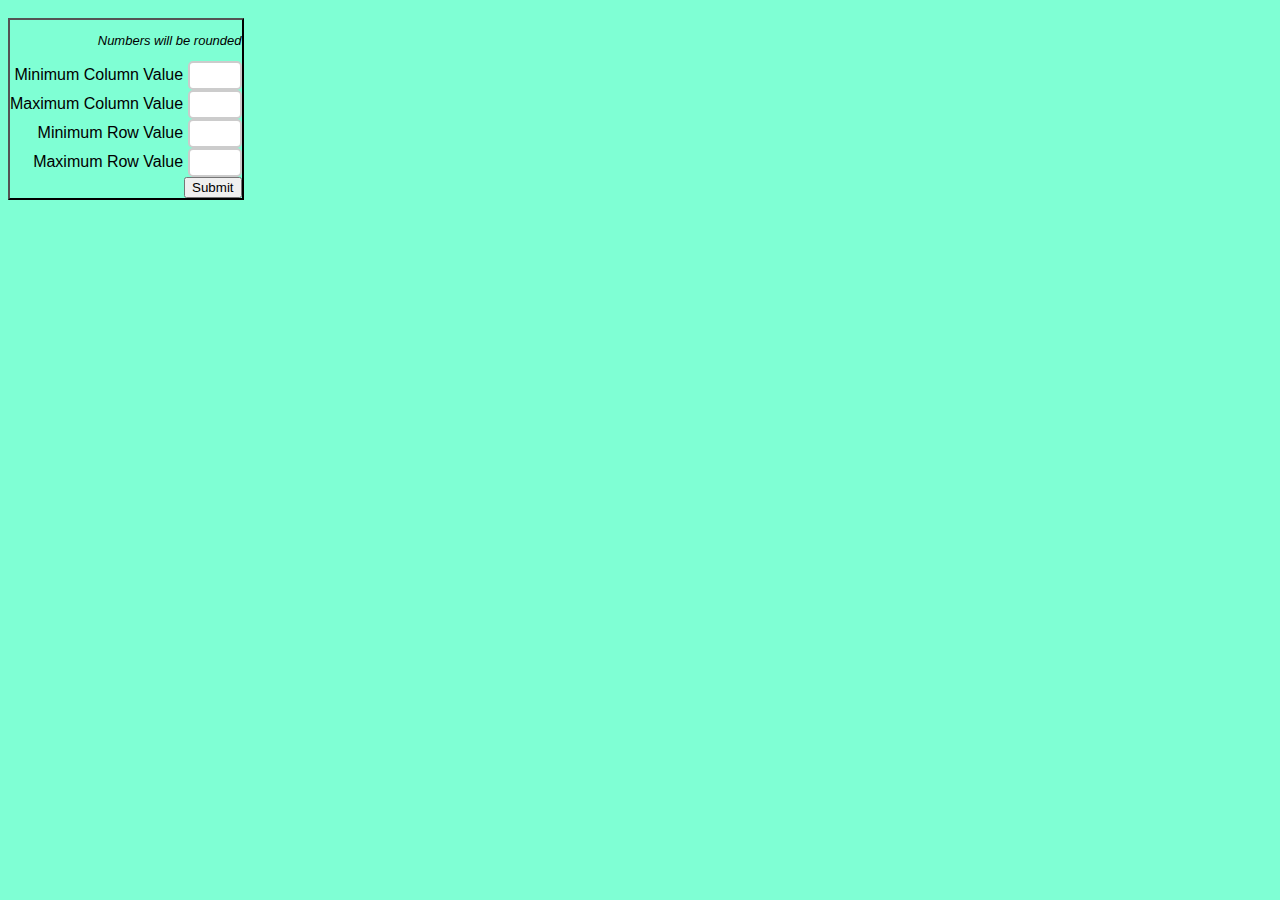
==== hw3.html @ 26994592 "hw3" ====
<!DOCTYPE html>
<html>
    <head>
        <link rel="stylesheet" href="./css/stylesheet.css">
        <title>Page Title</title>
    </head>

    <body>
        <div>
            <p id="errorMSG"></p>
        </div>
    <div id="form">
        <p id="disc">Numbers will be rounded</p>
        <form id="nums" onsubmit="createTable()"> 
            <label for="firstNum">Minimum Column Value</label>
            <input type="number" id="num1" name="num1" onblur="checkError(this.value)"><br>
            <label for="secondNum">Maximum Column Value</label>
            <input type="number" id="num2" name="num2" onblur="checkError(this.value)"><br>
            <label for="thirdNum">Minimum Row Value</label>
            <input type="number" id="num3" name="num3" onblur="checkError(this.value)"><br>
            <label for="fourthNum">Maximum Row Value</label>
            <input type="number" id="num4" name="num4" onblur="checkError(this.value)"><br>

            <input type = "button" value="Submit" onclick="table()">
        </form>
    </div>
    
    <div id="table"></div>

    <script src="./js/table.js"></script>
    </body>
</html>
---- css/stylesheet.css ----
body {
    background-color: aquamarine;
}
#disc{
    font-size: small;
    font-style: italic;
}
#form {
    font-family: Arial, Helvetica, sans-serif;
    text-align: right;
    margin-top: 10px;
    margin-bottom: 30px;
    padding: %;
    border: 2px outset black;
    display: inline-block;
    position:relative;
    
}

#table{
    margin-right:auto;
    max-width: 80%;
    max-height: 600px;
    display: block;
    overflow: auto;
    table-layout: fixed;
}
#table table, th, td{
    font-family: Arial, Helvetica, sans-serif;
    border: 1px solid black;
    border-collapse: collapse;
    width: 100px;  
}
#table th{
    top: 0;
    left: 0;
    background-color: rgb(126, 126, 126);
    position: sticky;
    
}
#table td:nth-child(even){
    background-color: rgb(16, 211, 16);
}
#errorMSG{
    background-color: pink;
    font-family: Arial, Helvetica, sans-serif;
    
    border-radius: 10px;
    margin-top: 20px;
    margin-bottom: 20px;
    padding: 5px;
}


input[type=number] {
    padding:5px; 
    border:2px solid #ccc; 
    -webkit-border-radius: 5px;
    border-radius: 5px;
    width: 40px;
    display: inline;

    
}

input[type=number]:focus {
    border-color:#333;
}

input[type=submit] {
    padding:5px 15px; 
    background:#ccc; 
    border:0 none;
    cursor:pointer;
    -webkit-border-radius: 5px;
    border-radius: 5px; 
}
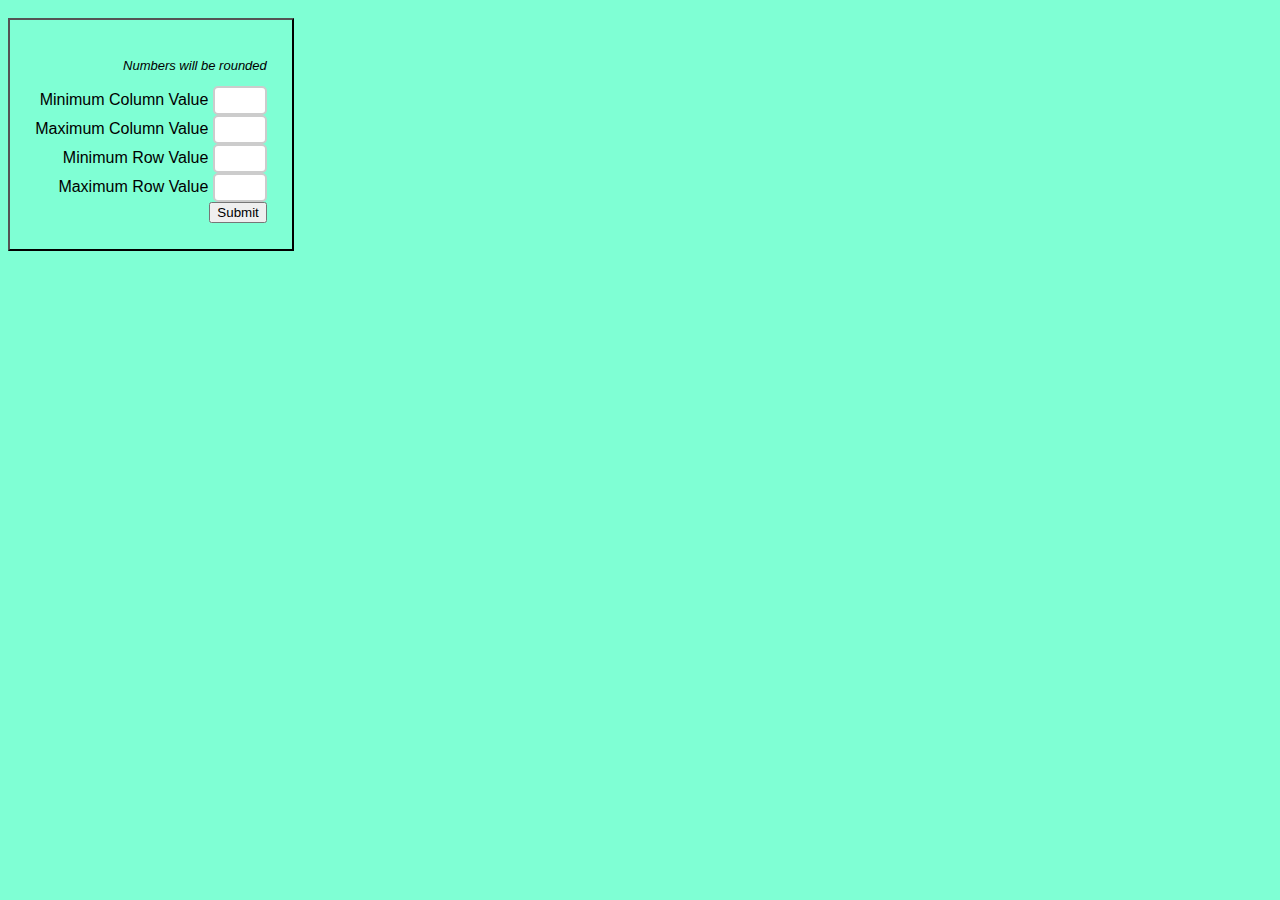
==== commit 93802dcd: "aaa" ====
--- a/hw3.html
+++ b/hw3.html
@@ -1,3 +1,12 @@
+<!--
+File: hw3.html
+GUI Assignment: hw3
+Caleb Bergen, UMass Lowell Computer Science, wzhou@cs.uml.edu
+Copyright (c) 2021 by Bergen. All rights reserved. May be freely copied or
+excerpted for educational purposes with credit to the author.
+updated by CB on October 26, 2021 at 7:23 PM
+-->
+
 <!DOCTYPE html>
 <html>
     <head>
--- a/css/stylesheet.css
+++ b/css/stylesheet.css
@@ -1,3 +1,13 @@
+/* <!--
+File: stylesheet.css
+GUI Assignment: hw3
+Caleb Bergen, UMass Lowell Computer Science, wzhou@cs.uml.edu
+Copyright (c) 2021 by Bergen. All rights reserved. May be freely copied or
+excerpted for educational purposes with credit to the author.
+updated by CB on October 26, 2021 at 7:23 PM
+--> */
+
+
 body {
     background-color: aquamarine;
 }
@@ -10,7 +20,7 @@
     text-align: right;
     margin-top: 10px;
     margin-bottom: 30px;
-    padding: %;
+    padding: 2%;
     border: 2px outset black;
     display: inline-block;
     position:relative;
